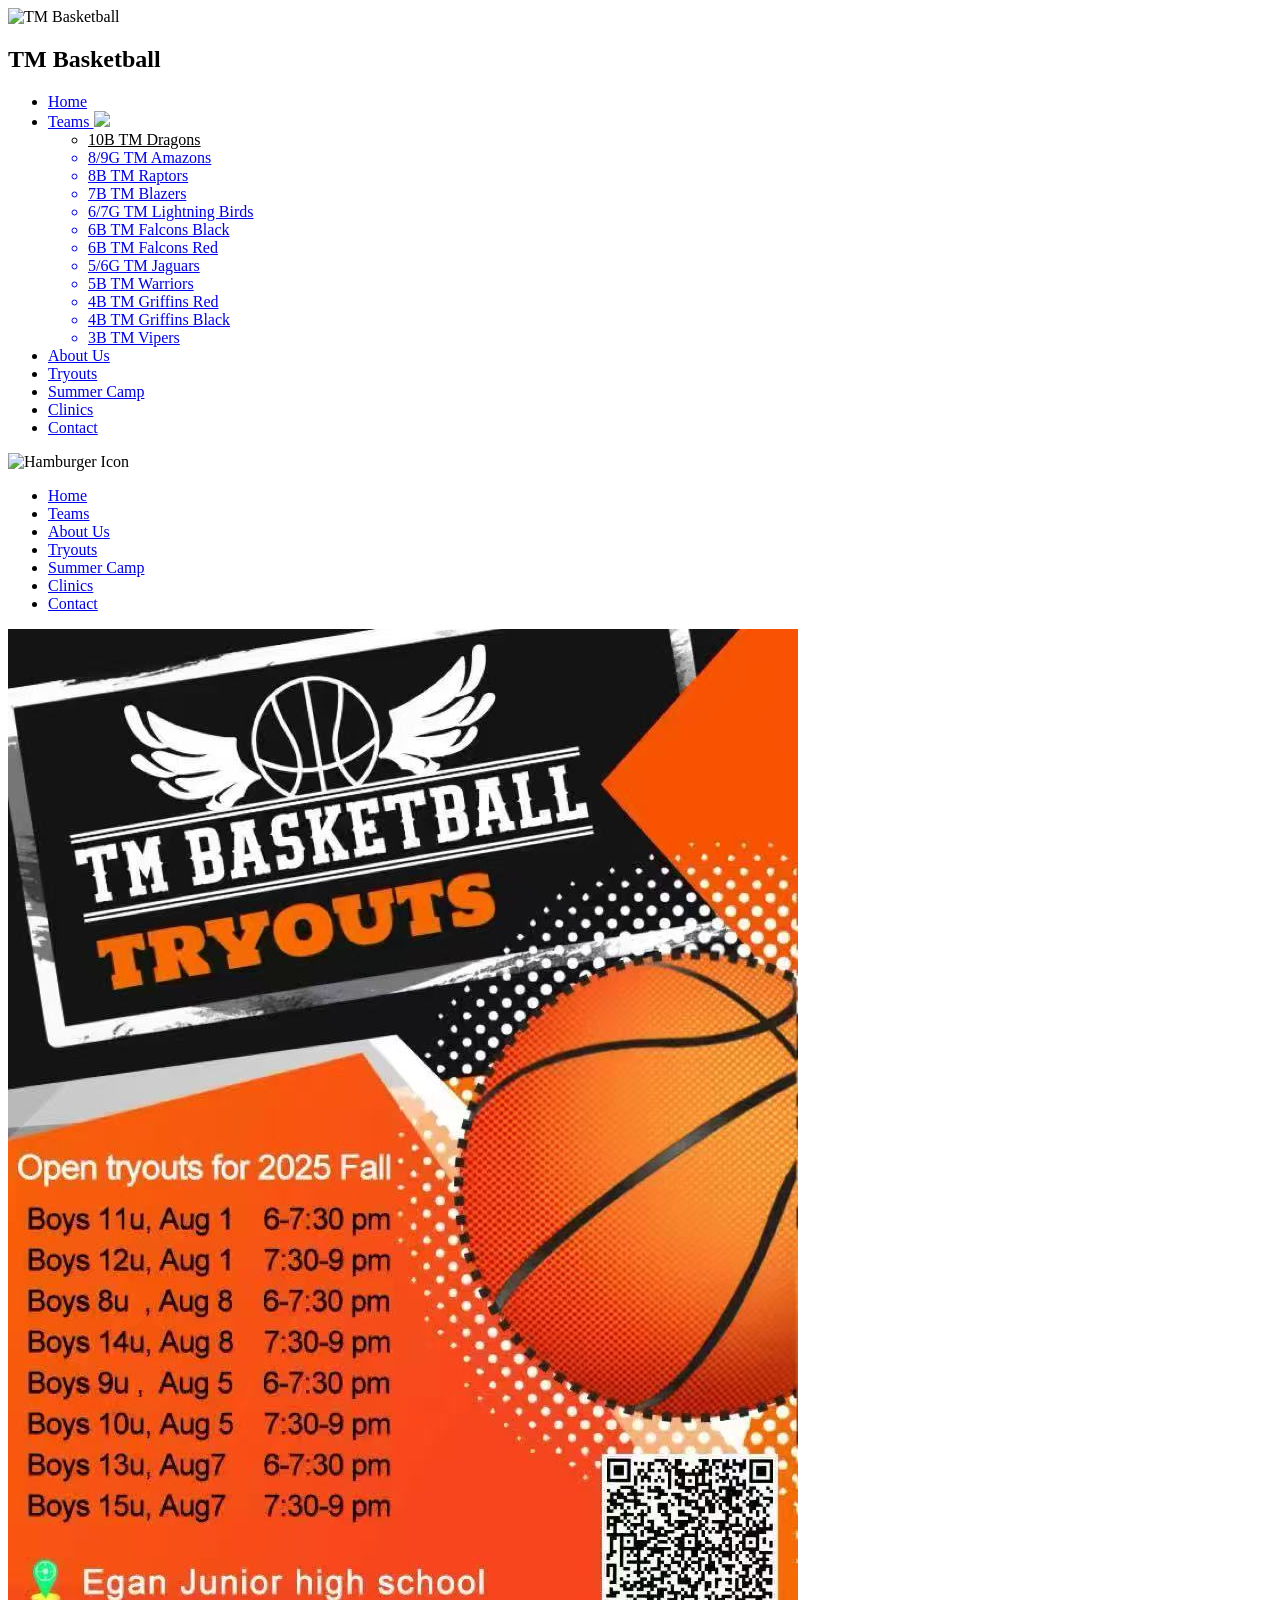
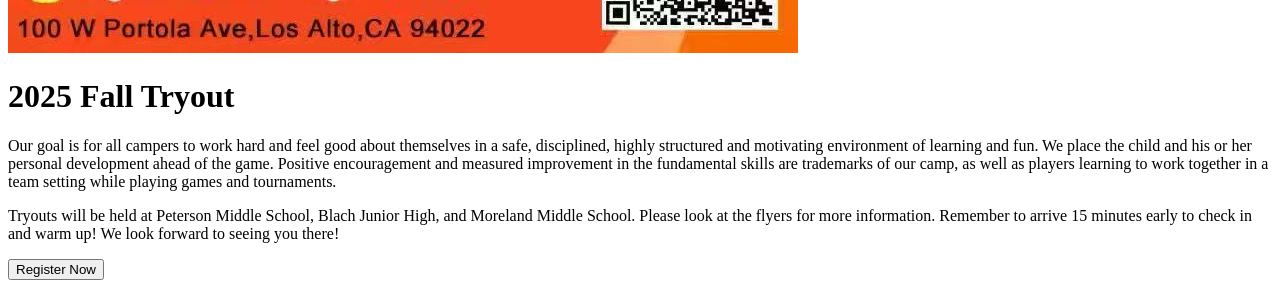
==== tryout.html @ 2cd2b495 "Updated tryout flyer, camp images" ====
<!DOCTYPE html>
<html lang="en">
<head>
    <meta charset="UTF-8">
    <meta name="viewport" content="width=device-width, initial-scale=1.0">
    <title>TM Basketball - Tryouts</title>
    <link rel="stylesheet" href="style.css">
    <link rel="stylesheet" href="tryout.css">
    <link rel="icon" href="Images/icon.png" type="image/png">
    <script src="script.js" defer></script>
    <link rel="stylesheet" href="https://cdn.jsdelivr.net/npm/swiper@11/swiper-bundle.min.css" />
    <script src="https://cdn.jsdelivr.net/npm/swiper@11/swiper-bundle.min.js"></script>
    <script src="tryoutSwiper.js"></script>
</head>
<body>
    <nav>
        <div class="logo">
            <img src="Images/icon.png" height="75" alt="TM Basketball">
            <h1>TM Basketball</h1>
        </div>
        <ul class="nav-links">
            <li><a href="index.html">Home</a></li>
            <li class="teams">
                <a href="teams.html">Teams
                    <img src="Images/arrowdown.svg" class="dropdown-icon">
                </a>
                <ul class="dropdown">
                    <a href="Team Pages/dragons.html" style="color: black;">
                        <li>10B TM Dragons</li>
                    </a>
                    <a href="Team Pages/amazons.html">
                        <li>8/9G TM Amazons</li>
                    </a>
                    <a href="Team Pages/raptors.html">
                        <li>8B TM Raptors</li>
                    </a>
                    <a href="Team Pages/blazers.html">
                        <li>7B TM Blazers</li>
                    </a>
                    <a href="Team Pages/lightningbirds.html">
                        <li>6/7G TM Lightning Birds</li>
                    </a>
                    <a href="Team Pages/falconsblack.html">
                        <li>6B TM Falcons Black</li>
                    </a>
                    <a href="Team Pages/falconsred.html">
                        <li>6B TM Falcons Red</li>
                    </a>
                    <a href="Team Pages/jaguars.html">
                        <li>5/6G TM Jaguars</li>
                    </a>
                    <a href="Team Pages/warriors.html">
                        <li>5B TM Warriors</li>
                    </a>
                    <a href="Team Pages/griffinsblack.html">
                        <li>4B TM Griffins Red</li>
                    </a>
                    <a href="Team Pages/griffinsred.html">
                        <li>4B TM Griffins Black</li>
                    </a>
                    <a href="Team Pages/vipers.html">
                        <li>3B TM Vipers</li>
                    </a>
                </ul>
            </li>
            <li><a href="about.html">About Us</a></li>
            <li><a class="active" href="tryout.html">Tryouts</a></li>
            <li><a href="camps.html">Summer Camp</a></li>
            <li><a href="clinic.html">Clinics</a></li>
            <li><a href="contact.html">Contact</a></li>
        </ul>
        <img src="menuIcon.svg" alt="Hamburger Icon" class="menu-icon">
    </nav>
    <ul class="sidebar">
        <li><a href="index.html">Home</a></li>
        <li><a href="teams.html">Teams</a></li>
        <li><a href="about.html">About Us</a></li>
        <li><a href="tryout.html">Tryouts</a></li>
        <li><a href="camps.html">Summer Camp</a></li>
        <li><a href="clinic.html">Clinics</a></li>
        <li><a href="contact.html">Contact</a></li>
    </ul>
    <div class="container">
        <div class="swiper">
            <div class="swiper-wrapper">
              <div class="swiper-slide"><img src="Images/tryout1.jpg"></div>
            </div>
            <div class="swiper-pagination"></div>
            <!--
            <div class="swiper-button-prev"></div>
            <div class="swiper-button-next"></div>
        -->
        </div>
        <div class="text-content">
            <h1>2025 Fall Tryout</h1>
            <p>Our goal is for all campers to work hard and feel good about themselves in a safe, disciplined, highly structured and motivating environment of learning and fun. We place the child and his or her personal development ahead of the game. Positive encouragement and measured improvement in the fundamental skills are trademarks of our camp, as well as players learning to work together in a team setting while playing games and tournaments.</p>
            <p>Tryouts will be held at Peterson Middle School, Blach Junior High, and Moreland Middle School. Please look at the flyers for more information. Remember to arrive 15 minutes early to check in and warm up! We look forward to seeing you there!</p>
            <a href="https://docs.google.com/forms/d/e/1FAIpQLSfAtyQ0UOAEcBYzF6LzqBW2e8wxRMyh5K_VGsBwsRMh4LbLiQ/viewform" target="_blank" rel="noopener noreferrer">
                <button>Register Now</button>
            </a>
        </div>
    </div>
    
</body>
</html>
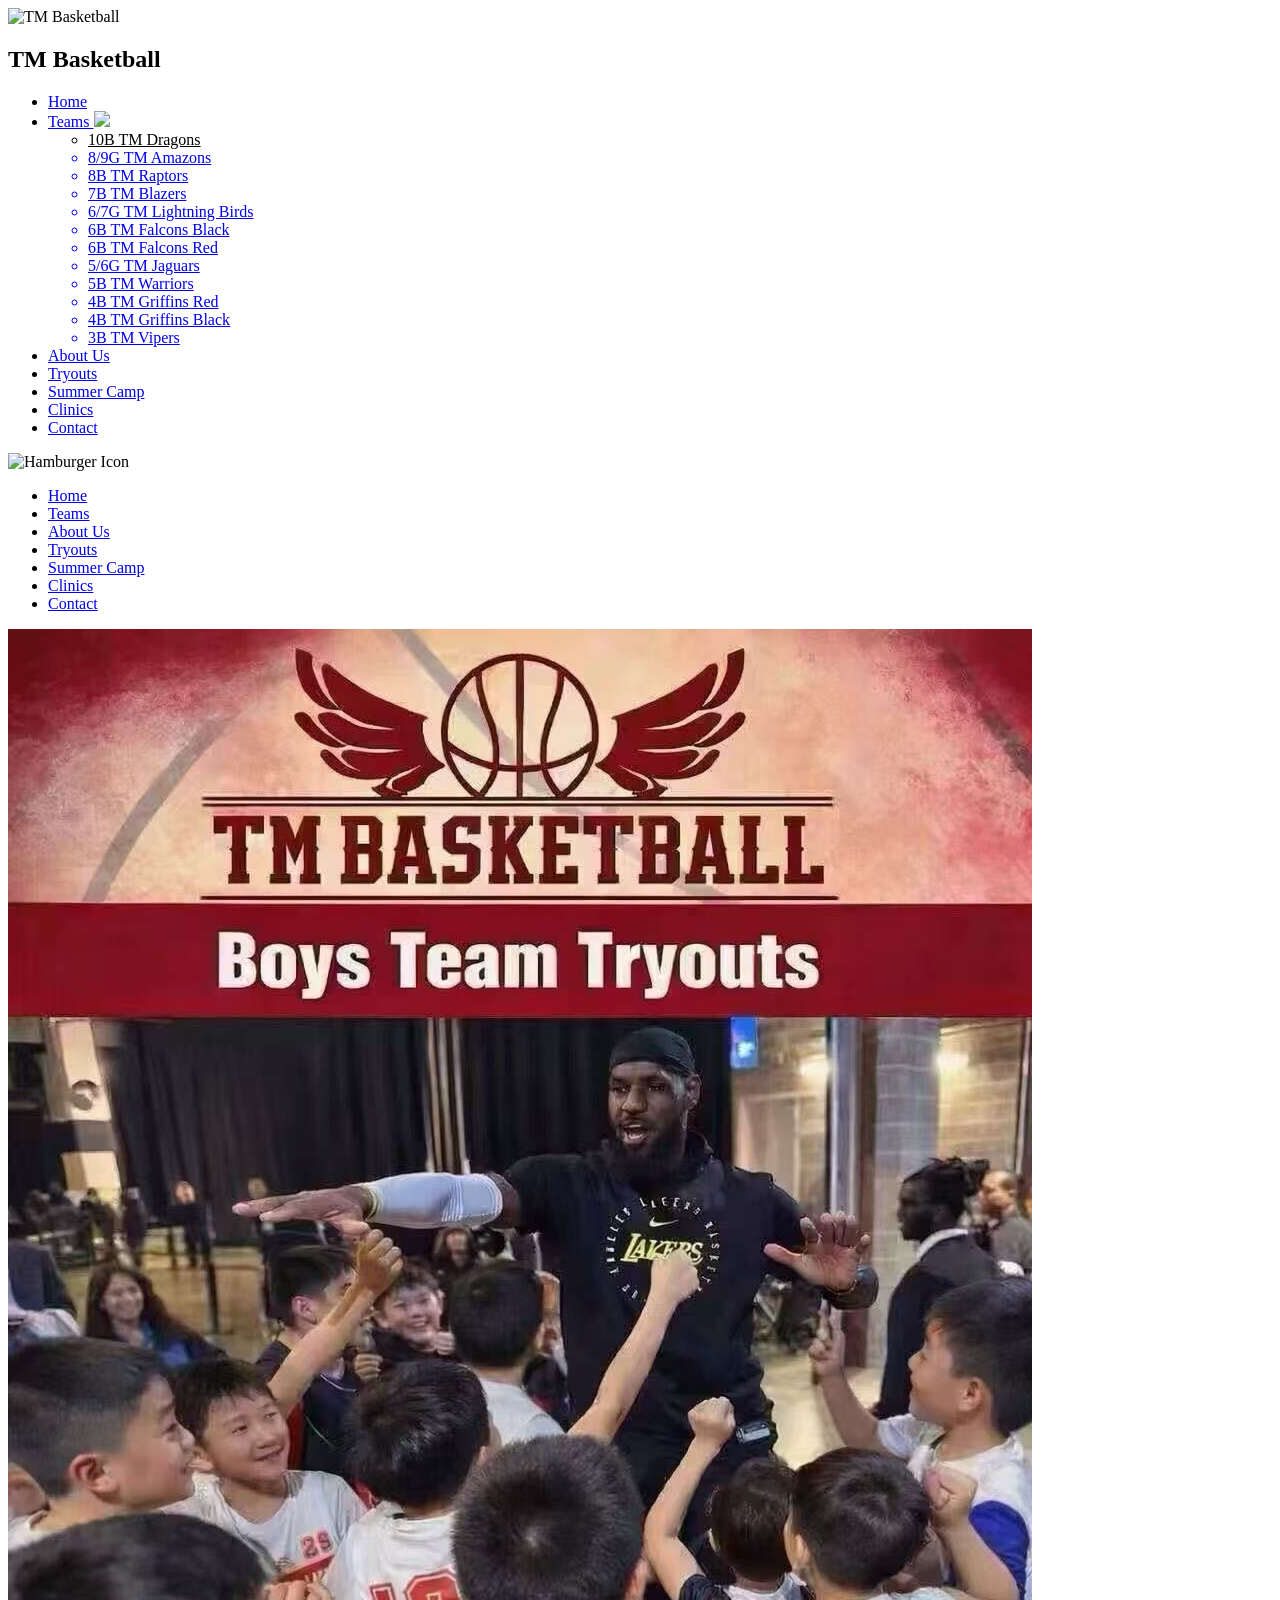
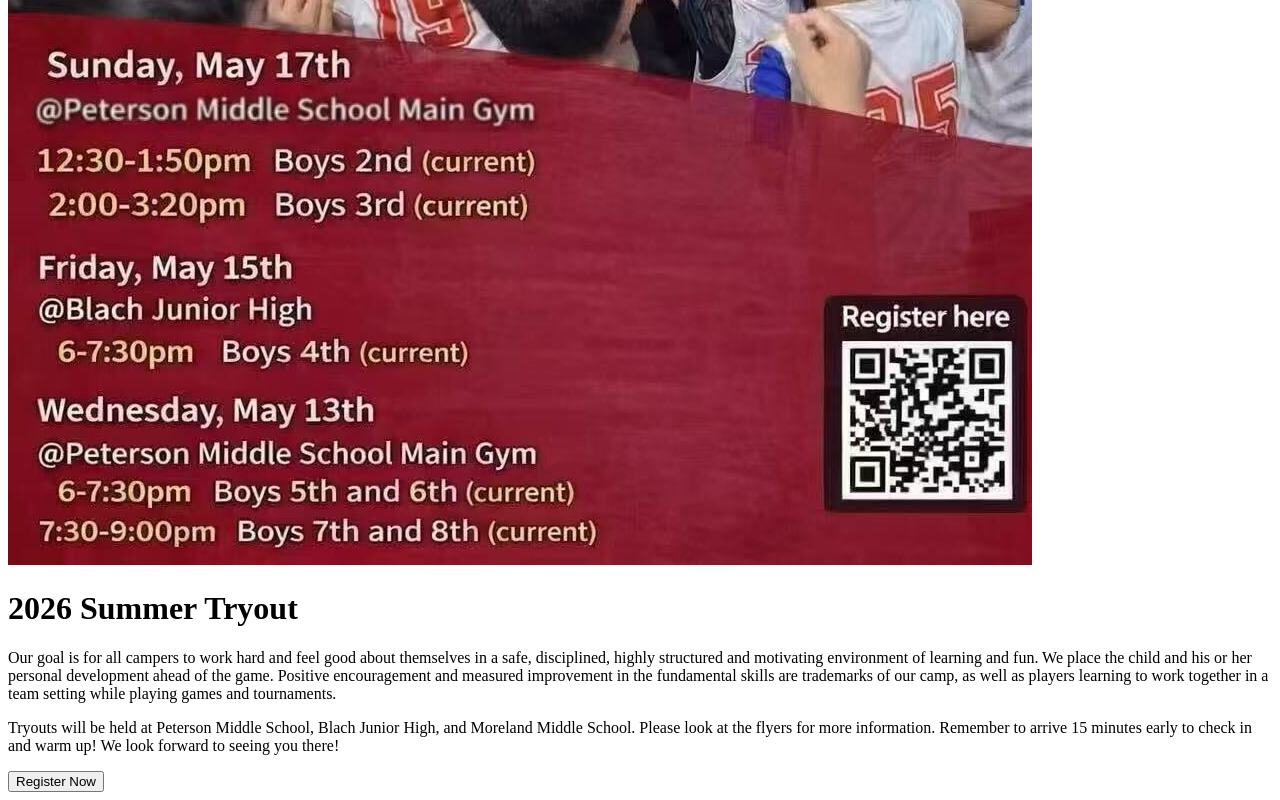
==== commit 52d9a15b: "Updated tryout page" ====
--- a/tryout.html
+++ b/tryout.html
@@ -92,10 +92,10 @@
         -->
         </div>
         <div class="text-content">
-            <h1>2025 Fall Tryout</h1>
+            <h1>2026 Summer Tryout</h1>
             <p>Our goal is for all campers to work hard and feel good about themselves in a safe, disciplined, highly structured and motivating environment of learning and fun. We place the child and his or her personal development ahead of the game. Positive encouragement and measured improvement in the fundamental skills are trademarks of our camp, as well as players learning to work together in a team setting while playing games and tournaments.</p>
             <p>Tryouts will be held at Peterson Middle School, Blach Junior High, and Moreland Middle School. Please look at the flyers for more information. Remember to arrive 15 minutes early to check in and warm up! We look forward to seeing you there!</p>
-            <a href="https://docs.google.com/forms/d/e/1FAIpQLSfAtyQ0UOAEcBYzF6LzqBW2e8wxRMyh5K_VGsBwsRMh4LbLiQ/viewform" target="_blank" rel="noopener noreferrer">
+            <a href="https://docs.google.com/forms/d/1dO3WFRCXqaLBu3_KHpe6qcAONQThOjgUq4JtVdoztbs/viewform" target="_blank" rel="noopener noreferrer">
                 <button>Register Now</button>
             </a>
         </div>
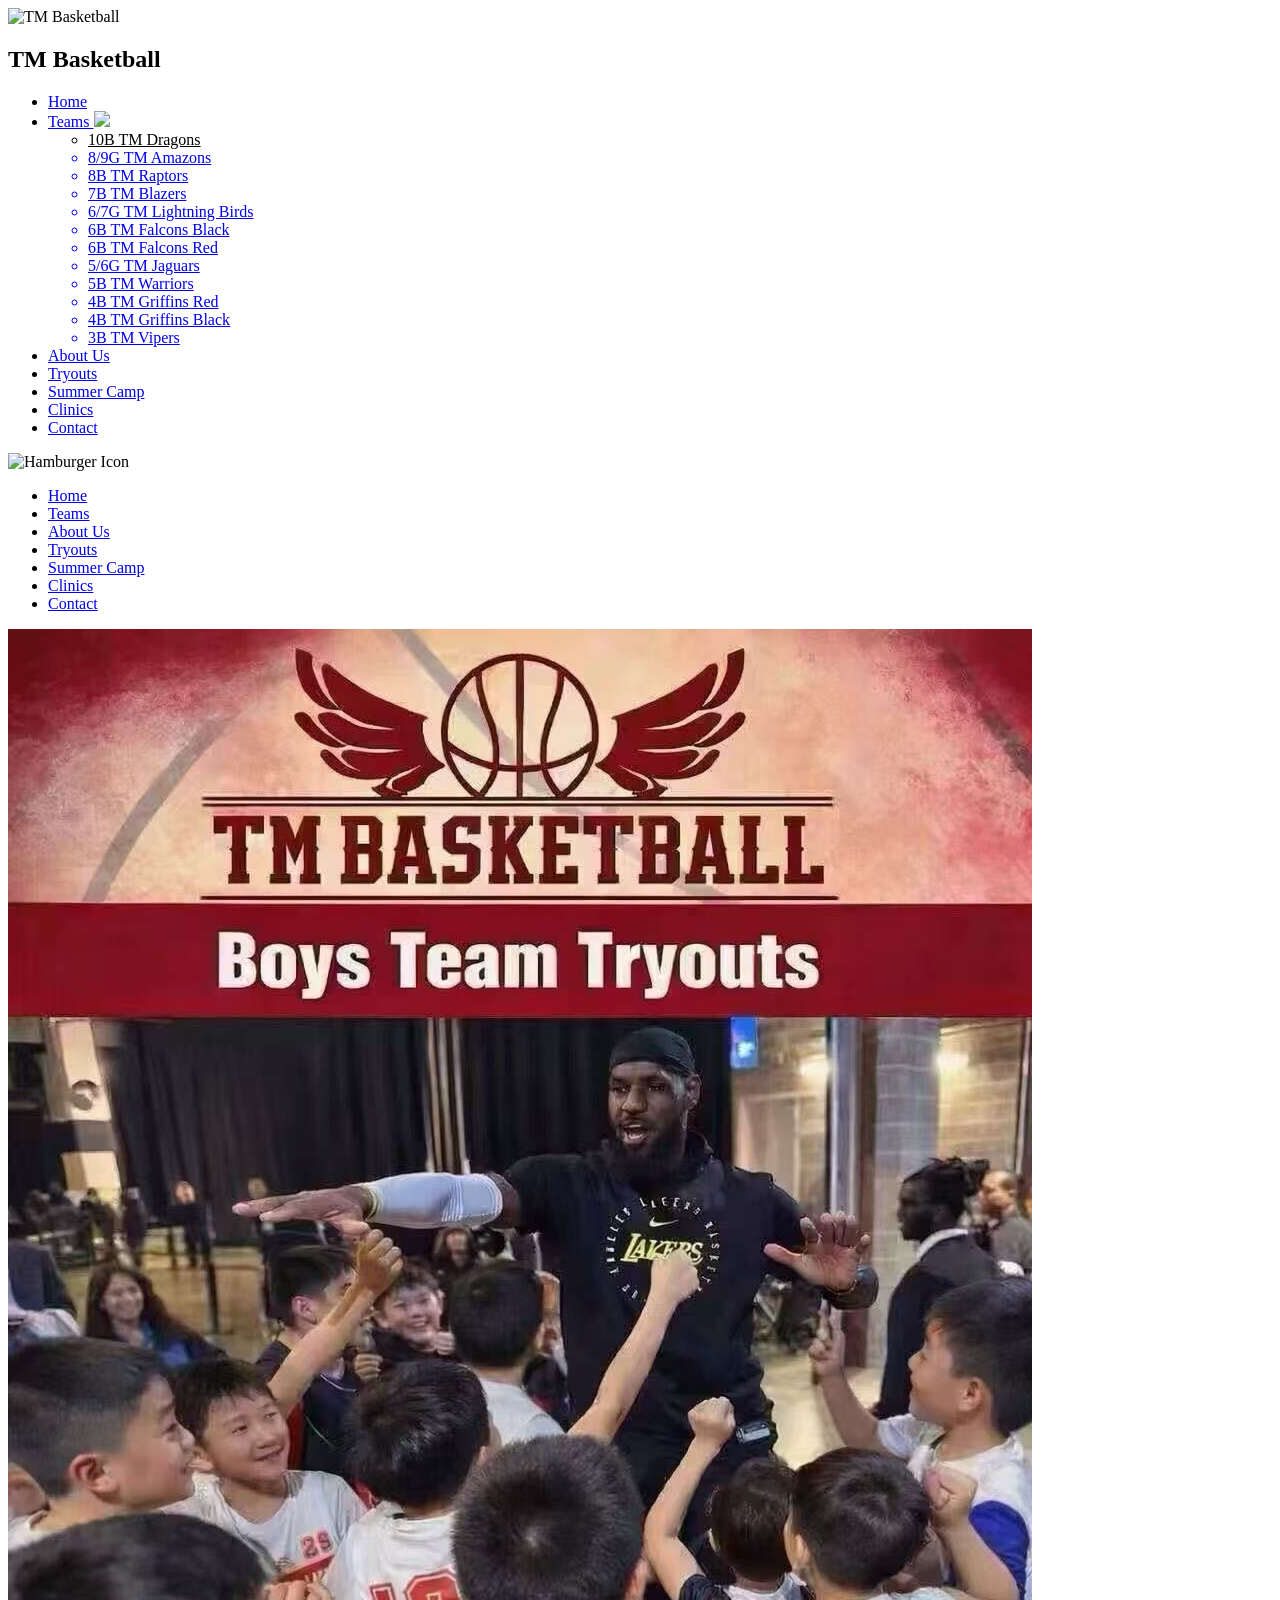
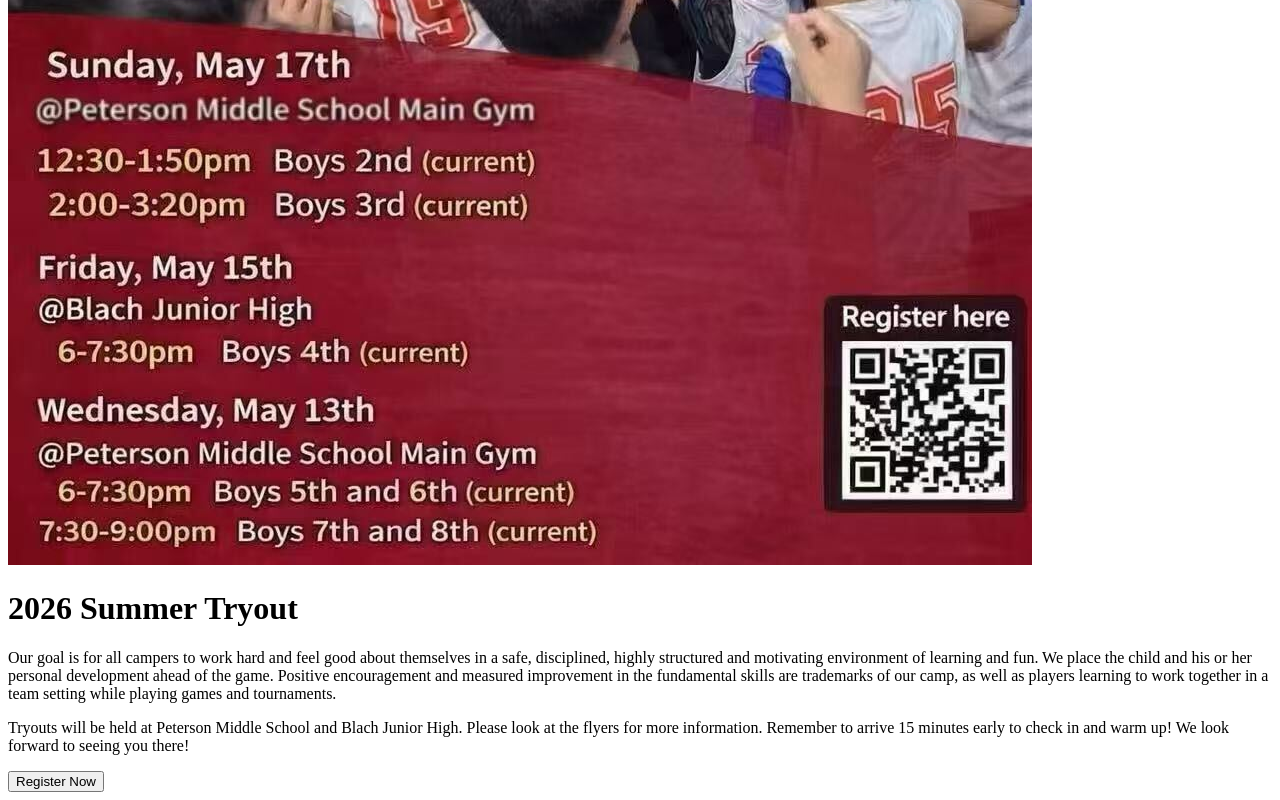
==== commit b39aa283: "Small changes" ====
--- a/tryout.html
+++ b/tryout.html
@@ -94,7 +94,7 @@
         <div class="text-content">
             <h1>2026 Summer Tryout</h1>
             <p>Our goal is for all campers to work hard and feel good about themselves in a safe, disciplined, highly structured and motivating environment of learning and fun. We place the child and his or her personal development ahead of the game. Positive encouragement and measured improvement in the fundamental skills are trademarks of our camp, as well as players learning to work together in a team setting while playing games and tournaments.</p>
-            <p>Tryouts will be held at Peterson Middle School, Blach Junior High, and Moreland Middle School. Please look at the flyers for more information. Remember to arrive 15 minutes early to check in and warm up! We look forward to seeing you there!</p>
+            <p>Tryouts will be held at Peterson Middle School and Blach Junior High. Please look at the flyers for more information. Remember to arrive 15 minutes early to check in and warm up! We look forward to seeing you there!</p>
             <a href="https://docs.google.com/forms/d/1dO3WFRCXqaLBu3_KHpe6qcAONQThOjgUq4JtVdoztbs/viewform" target="_blank" rel="noopener noreferrer">
                 <button>Register Now</button>
             </a>
